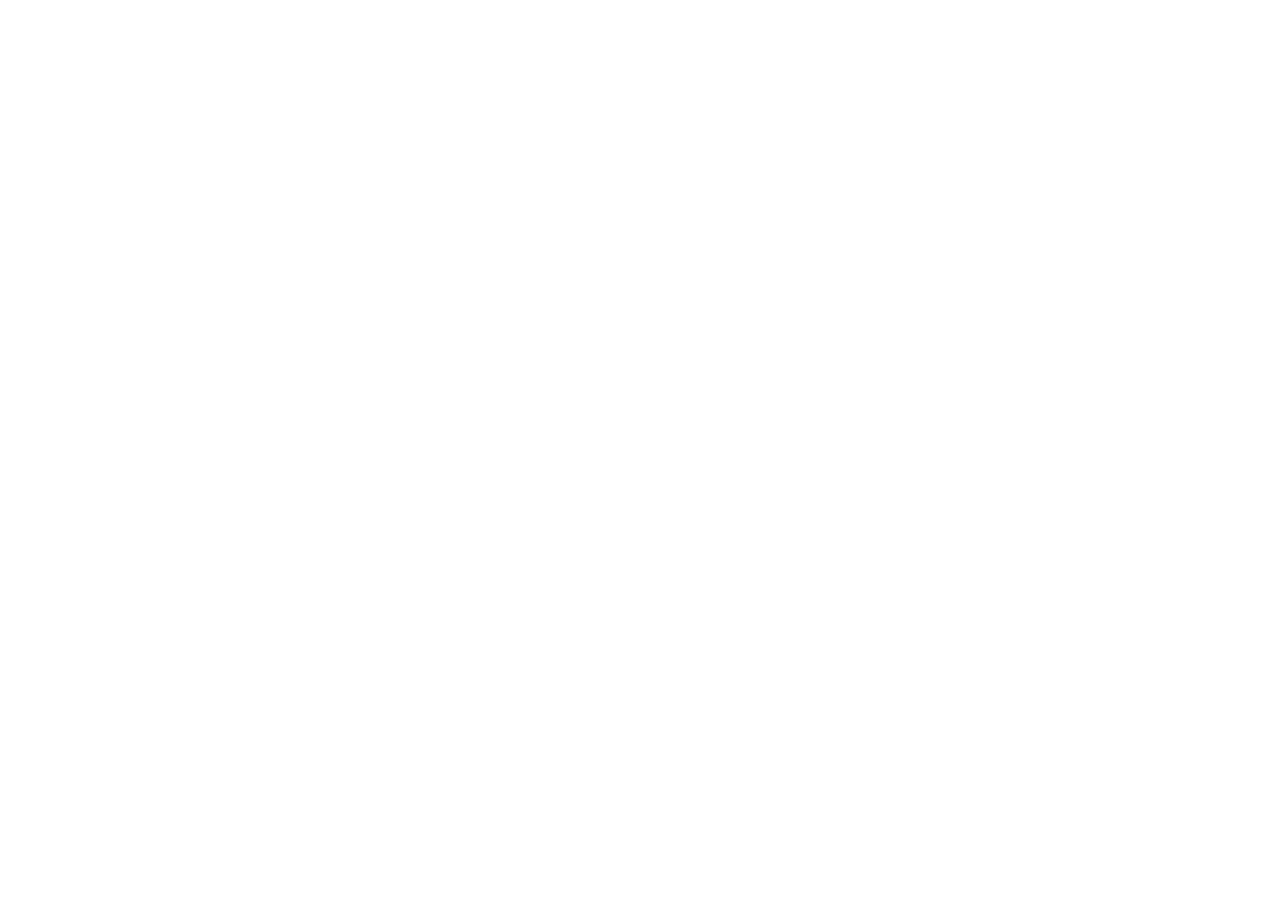
==== index.html @ 8705d8e3 "First Commit" ====
<!DOCTYPE html>
<html lang="en">
<head>
    <meta charset="UTF-8">
    <meta http-equiv="X-UA-Compatible" content="IE=edge">
    <meta name="viewport" content="width=device-width, initial-scale=1.0">
    <title>Document</title>
</head>
<body>
    
</body>
</html>
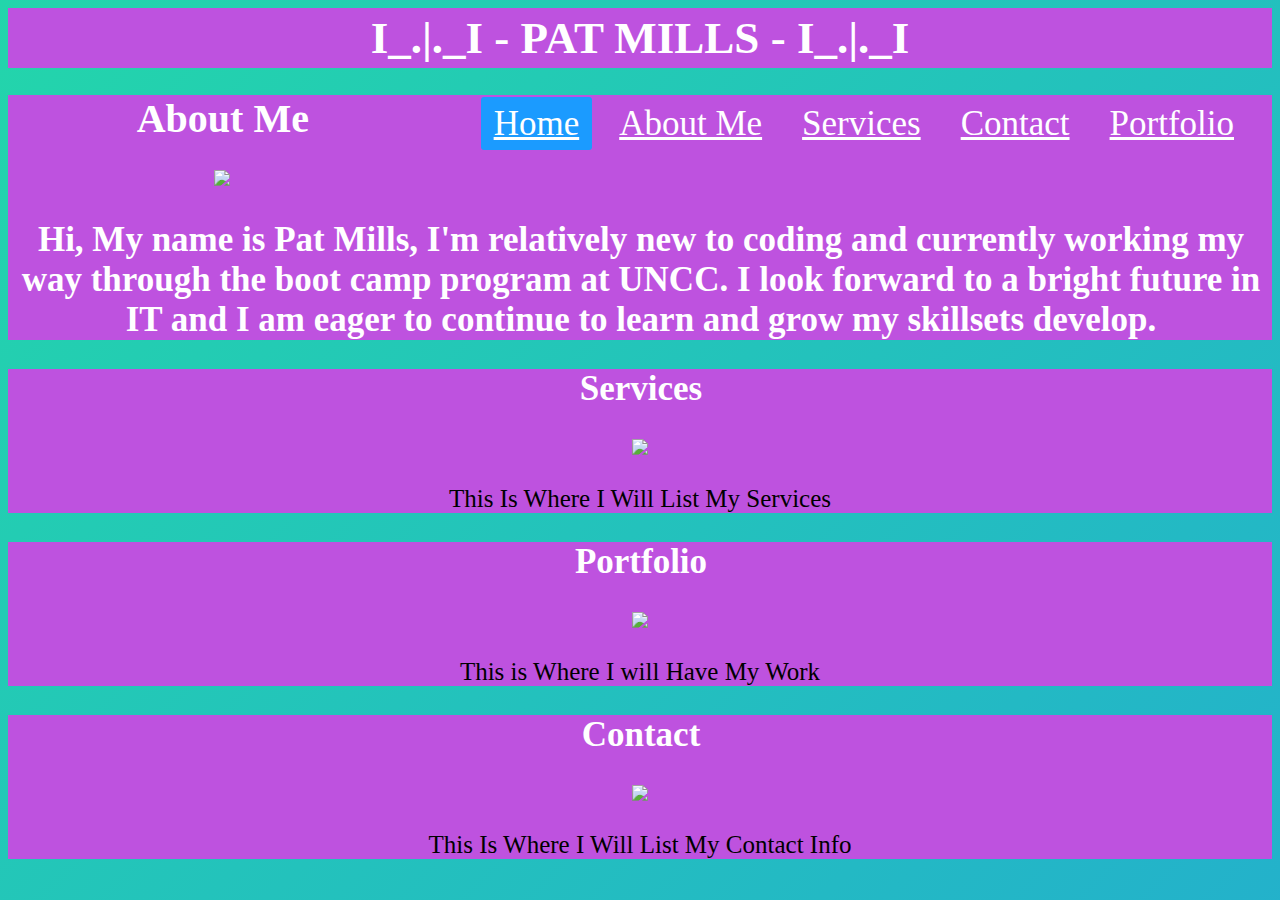
==== commit a8de0959: "Completed Module 2" ====
--- a/index.html
+++ b/index.html
@@ -2,11 +2,72 @@
 <html lang="en">
 <head>
     <meta charset="UTF-8">
-    <meta http-equiv="X-UA-Compatible" content="IE=edge">
     <meta name="viewport" content="width=device-width, initial-scale=1.0">
-    <title>Document</title>
+    <link rel="stylesheet" href="./mystyle.css">
+    <title>PMDesigns</title>
 </head>
 <body>
-    
+    <nav>
+        <input type="checkbox" id="check">
+        <label for="check" class="checkbtn">
+          <i class="fas fa-bars"></i>
+        </label>
+        <label class="logo"> I_.|._I - PAT MILLS - I_.|._I </label>
+        <ul>
+          <li><a class="active" href="#aboutme">Home</a></li>
+          <li><a href="#aboutme">About Me</a></li>
+          <li><a href="#Services">Services</a></li>
+          <li><a href="#Contact">Contact</a></li>
+          <li><a href="#Portfolio">Portfolio</a></li>
+        </ul>
+      </nav>
+    <main>
+        <section>
+        <section id="aboutme">
+            <h1>About Me</h1>
+            <img src="https://media-exp1.licdn.com/dms/image/C4E03AQEvrvleF3WxAQ/profile-displayphoto-shrink_800_800/0/1573601673289?e=1634774400&v=beta&t=XSUdIE7utF0ICEhfqLUOEQe1nFWHoPBuJTj2iyZI5ao">
+            <h2>Hi, My name is Pat Mills, I'm relatively new to coding and currently working my way through the boot camp
+                program at UNCC. I look forward to a bright future in IT and I am eager to continue to learn and grow my 
+                skillsets develop. 
+            </h2>
+        </section>
+
+        <section>
+        <section id="Services">
+            
+                <div>
+                <div id="Services">
+                <p><h2>Services</h2></p>
+                <img src="https://media-exp1.licdn.com/dms/image/C4E03AQEvrvleF3WxAQ/profile-displayphoto-shrink_800_800/0/1573601673289?e=1634774400&v=beta&t=XSUdIE7utF0ICEhfqLUOEQe1nFWHoPBuJTj2iyZI5ao">
+                <p>This Is Where I Will List My Services</p>
+                 </div>
+        </section>
+
+        <section>
+            <section id="Portfolio">
+                
+                    <div>
+                    <div id="Portfolio">
+                    <p><h2>Portfolio</h2></p>
+                    <img src="https://media-exp1.licdn.com/dms/image/C4E03AQEvrvleF3WxAQ/profile-displayphoto-shrink_800_800/0/1573601673289?e=1634774400&v=beta&t=XSUdIE7utF0ICEhfqLUOEQe1nFWHoPBuJTj2iyZI5ao">
+                    <p>This is Where I will Have My Work </p>
+                     </div>
+            </section>
+
+            <section>
+                <section id="Contact">
+                        <div>
+                        <div id="Contact">
+                        <p><h2>Contact</h2></p>
+                        <img src="https://media-exp1.licdn.com/dms/image/C4E03AQEvrvleF3WxAQ/profile-displayphoto-shrink_800_800/0/1573601673289?e=1634774400&v=beta&t=XSUdIE7utF0ICEhfqLUOEQe1nFWHoPBuJTj2iyZI5ao">
+                        <P>This Is Where I Will List My Contact Info</P>
+                        </div>
+                </section>
+
+        
+        </section>
+
+        
+    </main>
 </body>
 </html>--- a/mystyle.css
+++ b/mystyle.css
@@ -0,0 +1,171 @@
+body{
+	background: linear-gradient(-45deg, #ee7752, #e73c7e, #23a6d5, #23d5ab);
+	background-size: 400% 400%;
+	-webkit-animation: gradient 15s ease infinite;
+	        animation: gradient 15s ease infinite;
+    background outline: white linear-gradient;
+
+}
+
+@-webkit-keyframes gradient {
+	0% {
+		background-position: 0% 50%;
+	}
+	50% {
+		background-position: 100% 50%;
+	}
+	100% {
+		background-position: 0% 50%;
+	}
+}
+
+@keyframes gradient {
+	0% {
+		background-position: 0% 50%;
+	}
+	50% {
+		background-position: 100% 50%;
+	}
+	100% {
+		background-position: 0% 50%;
+	}
+}
+
+#aboutme{
+text-align: center;
+background:#be52df;
+display-flex: flex;
+justify-content: center;
+}
+
+h1{
+    text-align: center;
+    color: white;
+    font-weight: bold;
+    font-size: 40px;
+    padding-inline-start: 2px;
+}
+
+h2{
+    text-align: center;
+    color: white;
+    font-weight: italic;
+    font-size: 35px;
+    padding-inline-start: 2px;
+}
+
+p{
+    font-color: white;
+    font-size: 25px;
+}
+
+img{
+    margin: center;
+    padding-top: 1px;
+    padding-bottom: 1px;
+}
+
+#services{
+    text-align: center;
+    background:#be52df;
+    display-flex: flex;
+    justify-content: center;
+    width: 80%%;
+}
+
+div{
+    text-align: center;
+    width: 100%;
+    background:#be52df;
+    text-color: white;
+}
+
+p:hover,p.active{
+    background: none;
+    color: white;
+}
+  nav{
+    background: #be52df;
+	background-size: 400% 400%;
+    text-align: center;
+  }
+  label.logo{
+    color: rgb(255, 255, 255);
+    font-size: 45px;
+    font-align: center;
+    line-height: 60px;
+    padding: 0 100px;
+    font-weight: bold;
+  }
+  nav ul{
+    float: inline-end;
+    margin-right: 20px;
+  }
+  nav ul li{
+    display: inline-block;
+    line-height: 80px;
+    margin: 0 5px;
+  }
+  nav ul li a{
+    color: white;
+    font-size: 35px;
+    padding: 7px 13px;
+    border-radius: 3px;
+    text-transform: italic;
+  }
+  a.active,a:hover{
+    background: #1b9bff;
+    transition: .5s;
+  }
+  .checkbtn{
+    font-size: 30px;
+    color: white;
+    float: right;
+    line-height: 80px;
+    margin-right: 40px;
+    cursor: pointer;
+    display: none;
+  }
+  #check{
+    display: none;
+  }
+  @media (max-width: 952px){
+    label.logo{
+      font-size: 25px;
+      padding-left: 50px;
+    }
+    nav ul li a{
+      font-size: 16px;
+    }
+  }
+
+  @media (max-width: 858px){
+    .checkbtn{
+      display: block;
+    }
+    ul{
+      position: fixed;
+      width: 100%;
+      height: 100vh;
+      background: #2c3e50;
+      top: 80px;
+      left: -100%;
+      text-align: center;
+      transition: all .5s;
+    }
+    nav ul li{
+      display: block;
+      margin: 50px 0;
+      line-height: 20px;
+    }
+    nav ul li a{
+      font-size: 20px;
+    }
+    a:hover,a.active{
+      background: none;
+      color: #0082e6;
+    }
+    #check:checked ~ ul{
+      left: 0;
+    }
+}
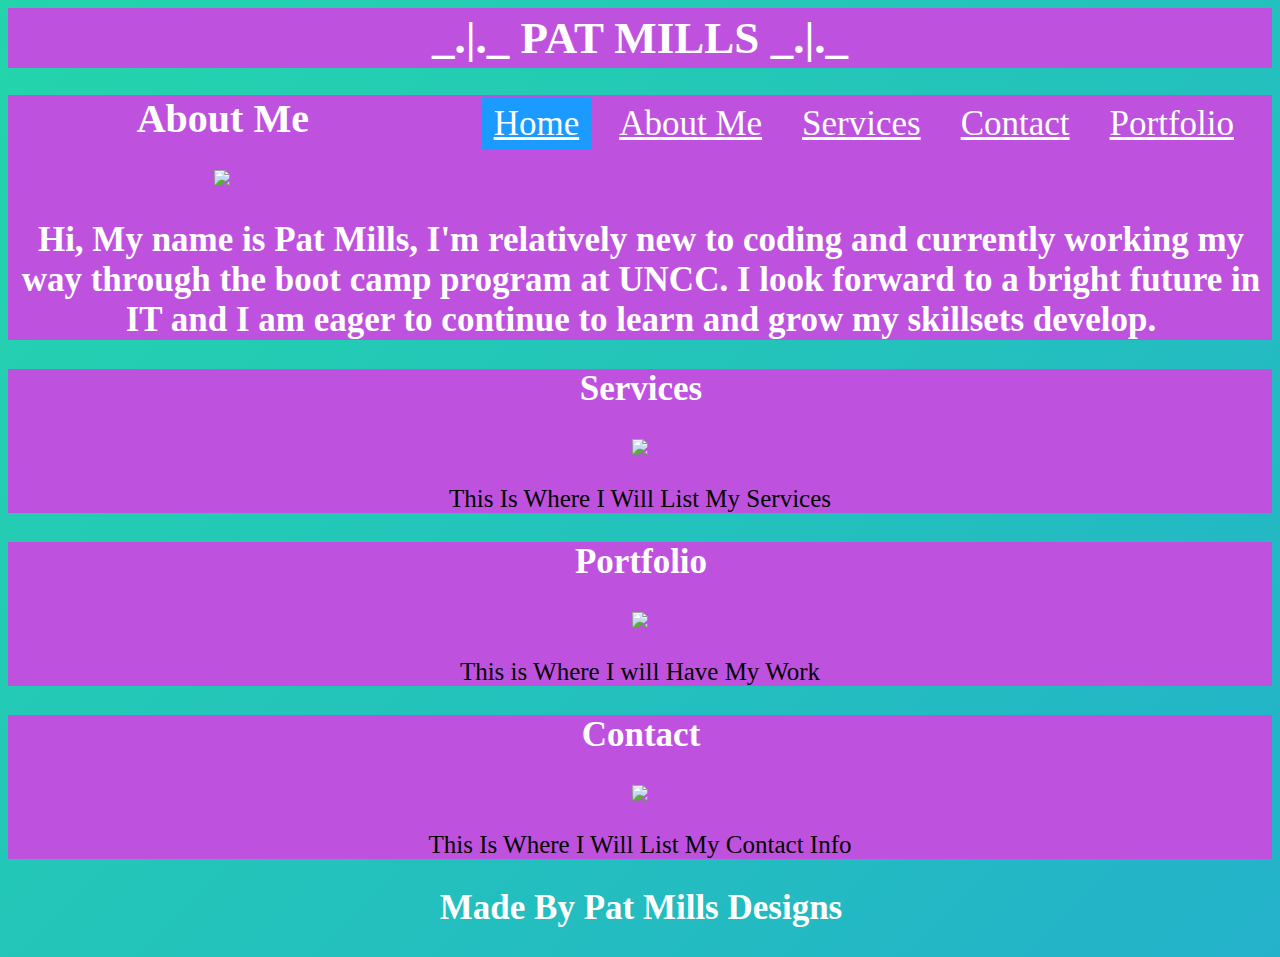
==== commit 85399bd5: "updated module 2" ====
--- a/index.html
+++ b/index.html
@@ -6,13 +6,16 @@
     <link rel="stylesheet" href="./mystyle.css">
     <title>PMDesigns</title>
 </head>
+<header>
+
+</header>
 <body>
     <nav>
         <input type="checkbox" id="check">
         <label for="check" class="checkbtn">
           <i class="fas fa-bars"></i>
         </label>
-        <label class="logo"> I_.|._I - PAT MILLS - I_.|._I </label>
+        <label class="logo"> _.|._ PAT MILLS _.|._ </label>
         <ul>
           <li><a class="active" href="#aboutme">Home</a></li>
           <li><a href="#aboutme">About Me</a></li>
@@ -63,11 +66,10 @@
                         <P>This Is Where I Will List My Contact Info</P>
                         </div>
                 </section>
-
-        
-        </section>
-
-        
     </main>
 </body>
+
+<footer>
+    <h2>Made By Pat Mills Designs</h2>
+</footer>
 </html>--- a/mystyle.css
+++ b/mystyle.css
@@ -5,6 +5,13 @@
 	        animation: gradient 15s ease infinite;
     background outline: white linear-gradient;
 
+}
+
+#footer{
+    text-align: center;
+background:#be52df;
+display-flex: flex;
+justify-content: center;
 }
 
 @-webkit-keyframes gradient {
@@ -83,6 +90,7 @@
 p:hover,p.active{
     background: none;
     color: white;
+    font-color: white;
 }
   nav{
     background: #be52df;
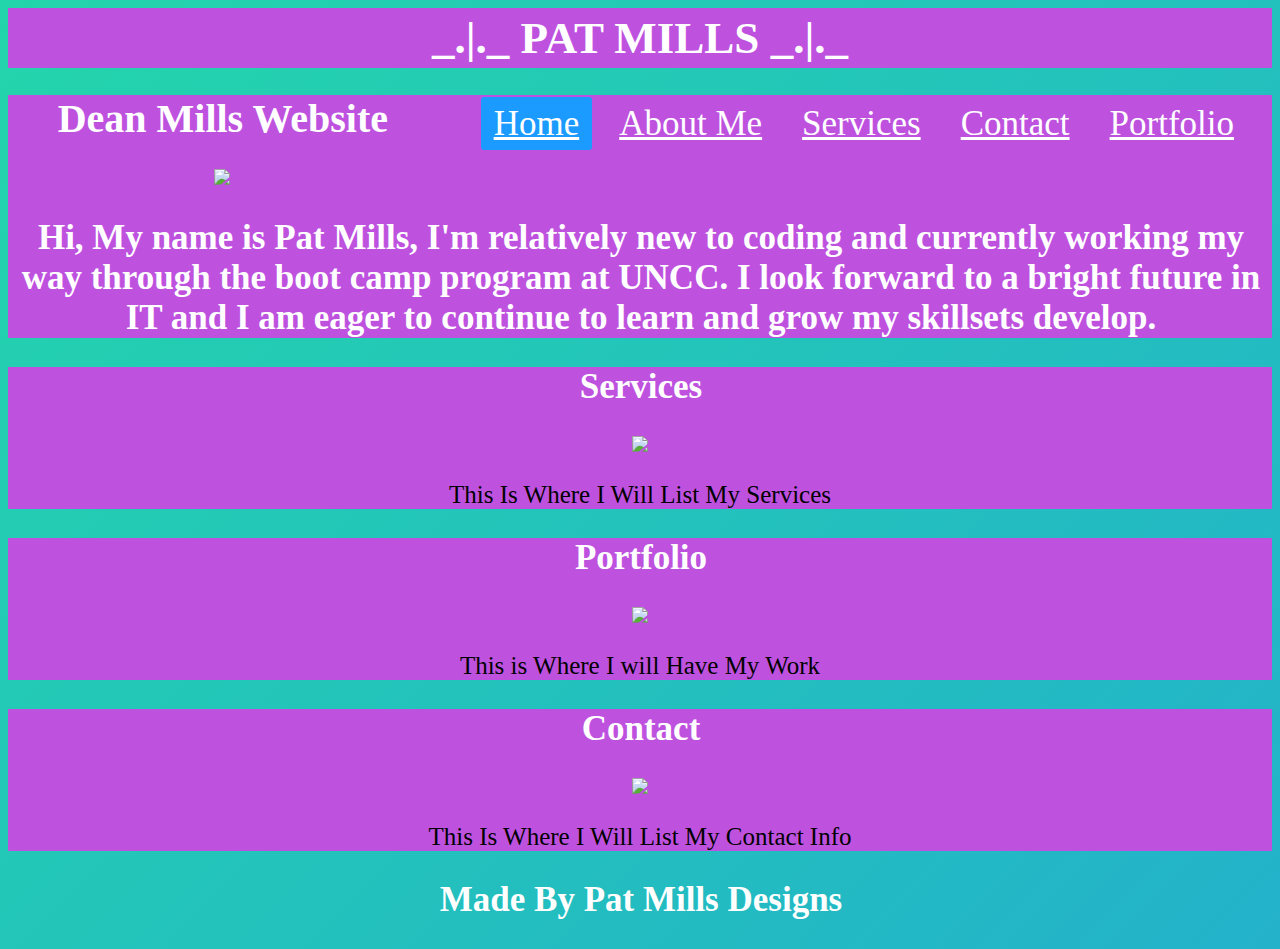
==== commit 430c6693: "Module 4 Coursework" ====
--- a/index.html
+++ b/index.html
@@ -27,7 +27,7 @@
     <main>
         <section>
         <section id="aboutme">
-            <h1>About Me</h1>
+            <h1>Dean Mills Website</h1>
             <img src="https://media-exp1.licdn.com/dms/image/C4E03AQEvrvleF3WxAQ/profile-displayphoto-shrink_800_800/0/1573601673289?e=1634774400&v=beta&t=XSUdIE7utF0ICEhfqLUOEQe1nFWHoPBuJTj2iyZI5ao">
             <h2>Hi, My name is Pat Mills, I'm relatively new to coding and currently working my way through the boot camp
                 program at UNCC. I look forward to a bright future in IT and I am eager to continue to learn and grow my 
--- a/mystyle.css
+++ b/mystyle.css
@@ -9,9 +9,9 @@
 
 #footer{
     text-align: center;
-background:#be52df;
-display-flex: flex;
-justify-content: center;
+    background:#be52df;
+    display-flex: flex;
+    justify-content: center;
 }
 
 @-webkit-keyframes gradient {
@@ -68,8 +68,8 @@
 
 img{
     margin: center;
-    padding-top: 1px;
-    padding-bottom: 1px;
+    padding-top: 0px;
+    padding-bottom: 0px;
 }
 
 #services{
